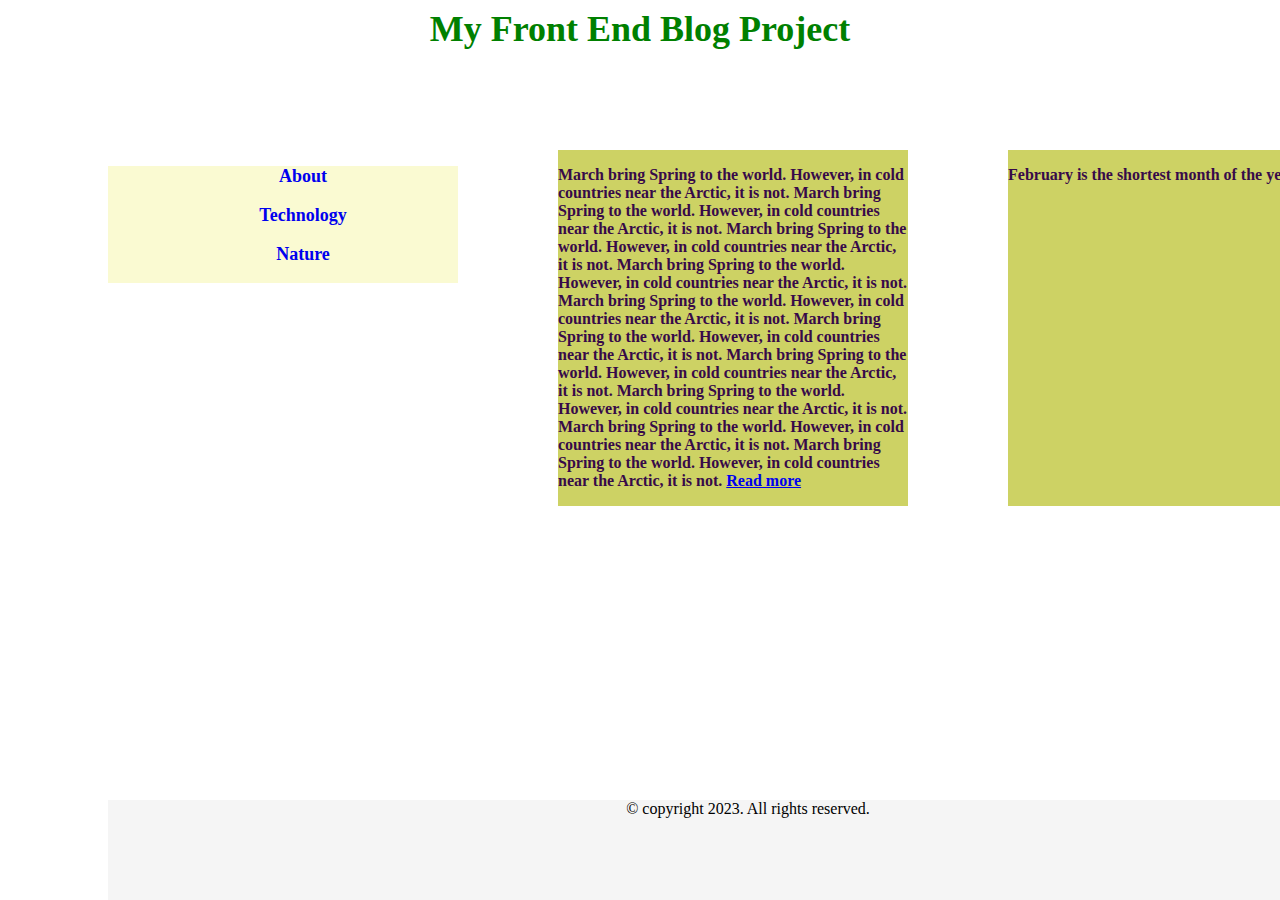
==== html/index.html @ 812bfeb5 "Initial commit" ====
<!DOCTYPE html>
<html>
<head>
    <meta charset="utf-8">
    <title> Blog Homepage </title>
    <link type="text/css" href="../css/main.css" rel="stylesheet" />

<body>
    <header class="heading-title">My Front End Blog Project</header>
   <!--  <div class="box-main-content" style="border: 2px solid red;"> -->
        <div class="box-main-content">

        <!--         
Blog Homepage
Navbar
Blog Post Card
Card
Image
Buttons
Footers
-->

        <div class="box-left-menu">
            <ul>
                <!-- <li><a class="link-text" href="about.html">About</a></li> -->
                <li><a id="a-link" href="about.html">About</a></li>
                <br/>
                <li><a id="a-link" href="technology.html">Technology</a></li>
                <br/>
                <li><a id="a-link" href="nature.html">Nature</a></li>
                <br/>
            </ul>
        </div>

        <div class="blog-card" id="main-content-font">
            <p>
                March bring Spring to the world. However, in cold countries near the Arctic, it is not.
                March bring Spring to the world. However, in cold countries near the Arctic, it is not.
                March bring Spring to the world. However, in cold countries near the Arctic, it is not.
                March bring Spring to the world. However, in cold countries near the Arctic, it is not.
                March bring Spring to the world. However, in cold countries near the Arctic, it is not.
                March bring Spring to the world. However, in cold countries near the Arctic, it is not.
                March bring Spring to the world. However, in cold countries near the Arctic, it is not.
                March bring Spring to the world. However, in cold countries near the Arctic, it is not.
                March bring Spring to the world. However, in cold countries near the Arctic, it is not.
                March bring Spring to the world. However, in cold countries near the Arctic, it is not.
                <a href="nature.html">Read more</a>
            </p>
        </div>

        <div class="blog-card" id="main-content-font">
            <p>
                February is the shortest month of the year.
            </p>
        </div>

        <div class="blog-card" id="main-content-font">
            <p>
                January marks beginning of the year. 
                New year. New day. New month. New everything.
                Keep on adding content here and you can see it will expand to the end itself.
                This is automatic setting.
            </p>
        </div>
        <footer id="footer">&copy; copyright 2023. All rights reserved.</footer>

        <!--  <p style="color: purple; font-size: 20px;"> this is a paragraph</p>
			<article>An article</article>
			<section class=".heading-sub-para">This is section 1</section>
			<blockquote>quote me...I'm a longggggggggggggggggggggggggggggggggggggggggggggggggggggggggggggggggggggggggggggggggggggggggggggggggggggggggggggggg blockkkkkkkkkkkkkkkk</blockquote>
			<section class=".heading-sub-para">This is section 2</section>
			<article> section 2</article>
            <h1> Lists</h1>
            <ul>
                <li>Item 1</li>
                <li>Item 2</li>
                <li>Item 3</li>
            </ul>

            <ol>
                <li>Item 1</li>
                <li>Item 2</li>
                <li>Item 3</li>
            </ol>

            <dl>
                <dt> DT item 1 </dt>
                <dd> DD Item 1</dd>
                <dt> DT item 2 </dt>
                <dd> DD Item 2</dd>
            </dl> -->
        
    </div>

</body>
</head>

</html>
---- css/main.css ----
/* To add css for default components */

@import "style.css";
@import "components.css";
@import "text.css";
@import "elements.css";


ul {
    	background-color: lightgoldenrodyellow;	
 }


 ul li {
		list-style: none;
 }
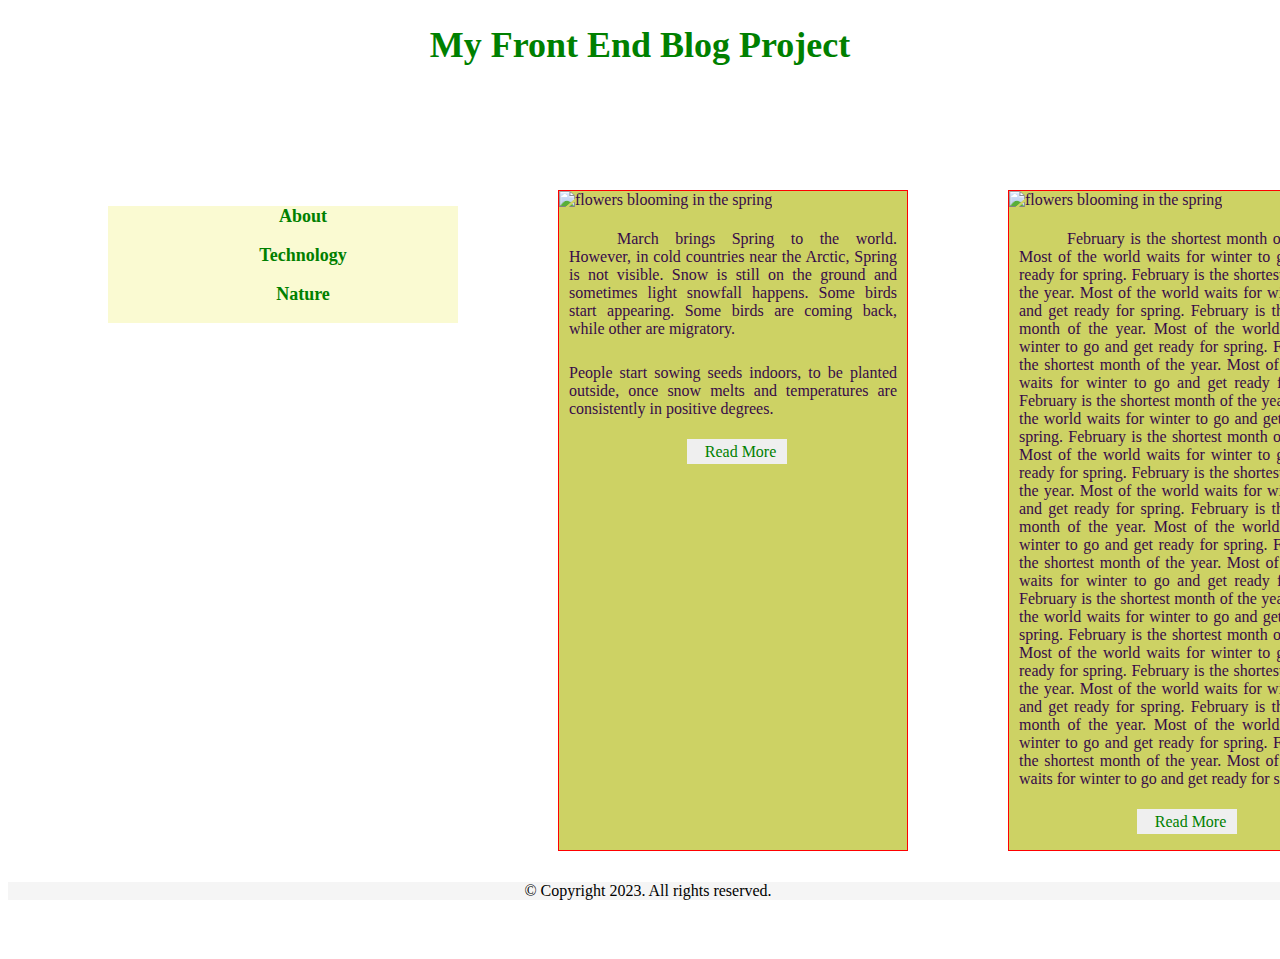
==== commit 303ff7fe: "Extended Design BlogPageTemplate Extnded to use same template for all pages Added all the mandatory " ====
--- a/html/index.html
+++ b/html/index.html
@@ -4,19 +4,26 @@
     <meta charset="utf-8">
     <title> Blog Homepage </title>
     <link type="text/css" href="../css/main.css" rel="stylesheet" />
+    <style>
+        a {
+            text-decoration: none;
+            color: green;
+        }
+    </style>
 
 <body>
-    <header class="heading-title">My Front End Blog Project</header>
-   <!--  <div class="box-main-content" style="border: 2px solid red;"> -->
-        <div class="box-main-content">
+    <header>
+        <h1 class="heading-title"><a href="index.html">My Front End Blog Project</a></h1></header>
+    <!--  <div class="box-main-content" style="border: 2px solid red;"> -->
+    <div class="box-main-content">
 
         <!--         
 Blog Homepage
 Navbar
 Blog Post Card
-Card
-Image
-Buttons
+    Card
+    Image
+    Buttons
 Footers
 -->
 
@@ -24,45 +31,81 @@
             <ul>
                 <!-- <li><a class="link-text" href="about.html">About</a></li> -->
                 <li><a id="a-link" href="about.html">About</a></li>
-                <br/>
+                <br />
                 <li><a id="a-link" href="technology.html">Technology</a></li>
-                <br/>
+                <br />
                 <li><a id="a-link" href="nature.html">Nature</a></li>
-                <br/>
+                <br />
             </ul>
         </div>
 
         <div class="blog-card" id="main-content-font">
-            <p>
-                March bring Spring to the world. However, in cold countries near the Arctic, it is not.
-                March bring Spring to the world. However, in cold countries near the Arctic, it is not.
-                March bring Spring to the world. However, in cold countries near the Arctic, it is not.
-                March bring Spring to the world. However, in cold countries near the Arctic, it is not.
-                March bring Spring to the world. However, in cold countries near the Arctic, it is not.
-                March bring Spring to the world. However, in cold countries near the Arctic, it is not.
-                March bring Spring to the world. However, in cold countries near the Arctic, it is not.
-                March bring Spring to the world. However, in cold countries near the Arctic, it is not.
-                March bring Spring to the world. However, in cold countries near the Arctic, it is not.
-                March bring Spring to the world. However, in cold countries near the Arctic, it is not.
-                <a href="nature.html">Read more</a>
-            </p>
+            <div>
+                <img alt="flowers blooming in the spring" class="image" src="../images/SprintTrees.jpg" />
+                <p class="p-start-para">
+                    March brings Spring to the world. However, in cold countries near the Arctic, Spring is not visible.
+                    Snow is still on the ground and sometimes light snowfall happens. Some birds start appearing. Some birds are coming back, while other are migratory. 
+                </p>
+                <p class="p-text">People start sowing seeds indoors, to be planted outside, once snow melts and temperatures are consistently in positive degrees.</p>
+                <!-- <button type="button"><a href="nature.html">Read More</a></button> -->
+                <a href="nature.html"><input type="button" value="Read More" /></a>
+                
+                <!-- <a href="https://thelabradorclub.com" rel="noopener" target="_blank"
+  >Join The Labrador Retriever Club</a> -->
+                
+            </div>
         </div>
 
         <div class="blog-card" id="main-content-font">
-            <p>
+            <div><img alt="flowers blooming in the spring" class="image" src="../images/SprintTrees.jpg" />
+            <p class="p-start-para">
                 February is the shortest month of the year.
+                Most of the world waits for winter to go and get ready for spring.
+                February is the shortest month of the year.
+                Most of the world waits for winter to go and get ready for spring.
+                February is the shortest month of the year.
+                Most of the world waits for winter to go and get ready for spring.
+                February is the shortest month of the year.
+                Most of the world waits for winter to go and get ready for spring.
+                February is the shortest month of the year.
+                Most of the world waits for winter to go and get ready for spring.
+                February is the shortest month of the year.
+                Most of the world waits for winter to go and get ready for spring.
+                February is the shortest month of the year.
+                Most of the world waits for winter to go and get ready for spring.
+
+                February is the shortest month of the year.
+                Most of the world waits for winter to go and get ready for spring.
+                February is the shortest month of the year.
+                Most of the world waits for winter to go and get ready for spring.
+                February is the shortest month of the year.
+                Most of the world waits for winter to go and get ready for spring.
+                February is the shortest month of the year.
+                Most of the world waits for winter to go and get ready for spring.
+                February is the shortest month of the year.
+                Most of the world waits for winter to go and get ready for spring.
+                February is the shortest month of the year.
+                Most of the world waits for winter to go and get ready for spring.
+                February is the shortest month of the year.
+                Most of the world waits for winter to go and get ready for spring.
+                
+
             </p>
+            <a href="nature.html"><input type="button" value="Read More" /></a>
+        </div>
         </div>
 
         <div class="blog-card" id="main-content-font">
-            <p>
-                January marks beginning of the year. 
+            <div><img alt="flowers blooming in the spring" class="image" src="../images/SprintTrees.jpg" />
+            <p class="p-start-para">
+                January marks beginning of the year.
                 New year. New day. New month. New everything.
                 Keep on adding content here and you can see it will expand to the end itself.
                 This is automatic setting.
             </p>
-        </div>
-        <footer id="footer">&copy; copyright 2023. All rights reserved.</footer>
+            <a href="nature.html"><input type="button" value="Read More" /></a>
+            </div>
+        </div>      
 
         <!--  <p style="color: purple; font-size: 20px;"> this is a paragraph</p>
 			<article>An article</article>
@@ -89,9 +132,9 @@
                 <dt> DT item 2 </dt>
                 <dd> DD Item 2</dd>
             </dl> -->
-        
+
     </div>
-
+    <footer id="footer">&copy; Copyright 2023. All rights reserved.</footer>
 </body>
 </head>
 
--- a/css/main.css
+++ b/css/main.css
@@ -14,3 +14,45 @@
  ul li {
 		list-style: none;
  }
+
+ img {
+	box-sizing: content-box;
+ }
+
+ input {
+	display: flex;
+	margin: 1em 1em 1em 8em;	
+	/* margin-bottom: 1em;
+	margin-left: 1em; */
+	
+	/* text-align: center; */
+	text-indent: 8%;
+	color: green;
+	width: 100px;
+	height: 25px; 
+	/*background-color: rgb(200, 229, 145);*/
+	font-family: Georgia, 'Times New Roman', Times, serif;
+	font-size: medium;
+	border: transparent;
+	/* align-self: flex-end; */
+	cursor: pointer;
+	/* position: absolute; */
+ }
+ 
+ h2 {
+	color: coral;
+ }
+
+ h6 {
+	font-size: small;
+	font-weight: lighter;
+ }
+
+ h5 {
+	font-size: small;
+	font-weight: lighter;
+	color:coral;
+ }
+
+ 
+
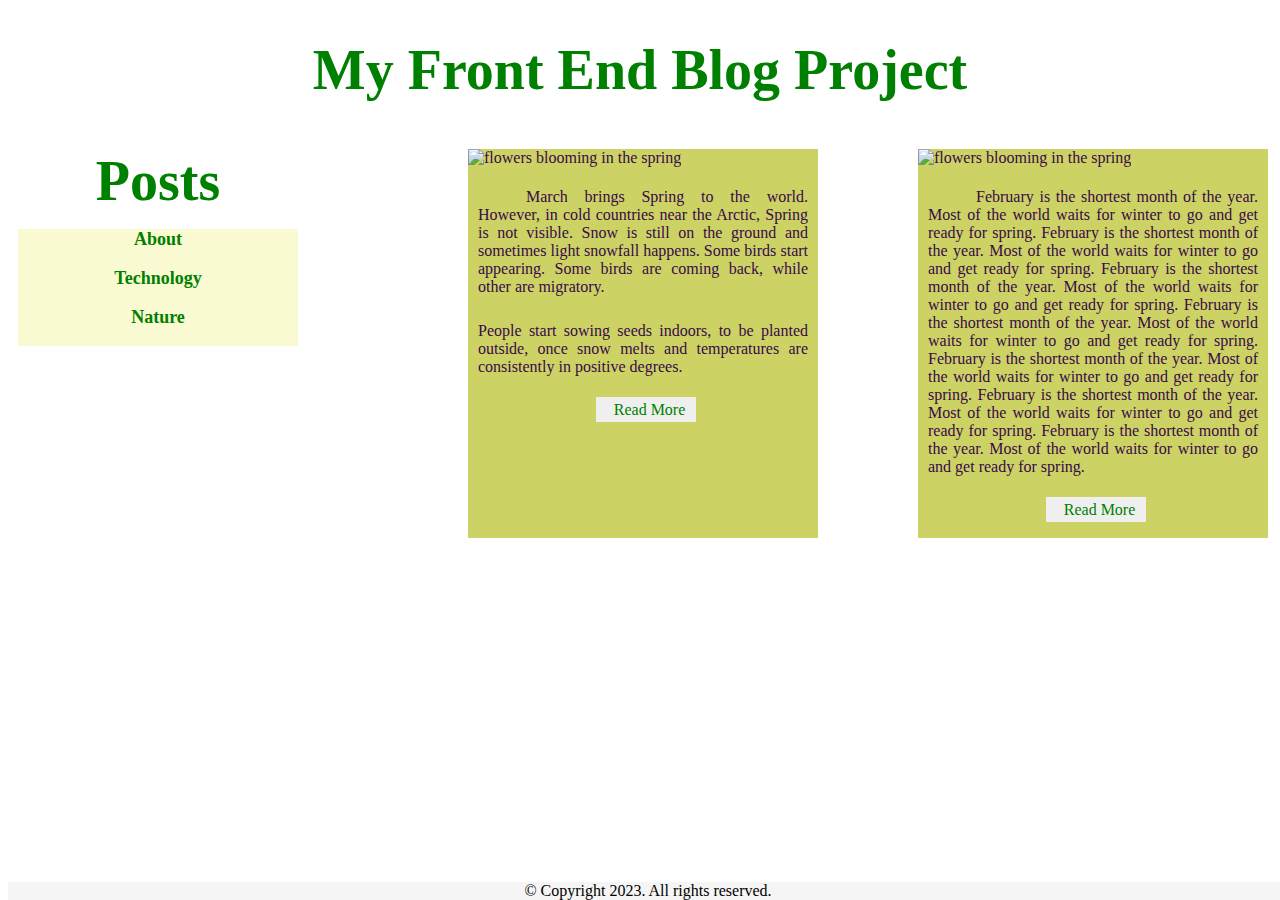
==== commit 9e23a4e1: "Cleaned up commented code." ====
--- a/html/index.html
+++ b/html/index.html
@@ -4,32 +4,13 @@
     <meta charset="utf-8">
     <title> Blog Homepage </title>
     <link type="text/css" href="../css/main.css" rel="stylesheet" />
-    <style>
-        a {
-            text-decoration: none;
-            color: green;
-        }
-    </style>
-
 <body>
     <header>
-        <h1 class="heading-title"><a href="index.html">My Front End Blog Project</a></h1></header>
-    <!--  <div class="box-main-content" style="border: 2px solid red;"> -->
+        <h1 class="heading-title"><a class="a-title" href="index.html">My Front End Blog Project</a></h1></header>
     <div class="box-main-content">
-
-        <!--         
-Blog Homepage
-Navbar
-Blog Post Card
-    Card
-    Image
-    Buttons
-Footers
--->
-
         <div class="box-left-menu">
-            <ul>
-                <!-- <li><a class="link-text" href="about.html">About</a></li> -->
+            <div class="heading-title">Posts</div>
+            <ul>             
                 <li><a id="a-link" href="about.html">About</a></li>
                 <br />
                 <li><a id="a-link" href="technology.html">Technology</a></li>
@@ -47,12 +28,8 @@
                     Snow is still on the ground and sometimes light snowfall happens. Some birds start appearing. Some birds are coming back, while other are migratory. 
                 </p>
                 <p class="p-text">People start sowing seeds indoors, to be planted outside, once snow melts and temperatures are consistently in positive degrees.</p>
-                <!-- <button type="button"><a href="nature.html">Read More</a></button> -->
-                <a href="nature.html"><input type="button" value="Read More" /></a>
-                
-                <!-- <a href="https://thelabradorclub.com" rel="noopener" target="_blank"
-  >Join The Labrador Retriever Club</a> -->
-                
+              
+                <a id="a-link" href="nature.html"><input type="button" value="Read More" /></a>                
             </div>
         </div>
 
@@ -72,26 +49,11 @@
                 February is the shortest month of the year.
                 Most of the world waits for winter to go and get ready for spring.
                 February is the shortest month of the year.
-                Most of the world waits for winter to go and get ready for spring.
-
-                February is the shortest month of the year.
-                Most of the world waits for winter to go and get ready for spring.
-                February is the shortest month of the year.
-                Most of the world waits for winter to go and get ready for spring.
-                February is the shortest month of the year.
-                Most of the world waits for winter to go and get ready for spring.
-                February is the shortest month of the year.
-                Most of the world waits for winter to go and get ready for spring.
-                February is the shortest month of the year.
-                Most of the world waits for winter to go and get ready for spring.
-                February is the shortest month of the year.
-                Most of the world waits for winter to go and get ready for spring.
-                February is the shortest month of the year.
-                Most of the world waits for winter to go and get ready for spring.
+                Most of the world waits for winter to go and get ready for spring.           
                 
 
             </p>
-            <a href="nature.html"><input type="button" value="Read More" /></a>
+            <a id="a-link" href="nature.html"><input type="button" value="Read More" /></a>
         </div>
         </div>
 
@@ -103,36 +65,9 @@
                 Keep on adding content here and you can see it will expand to the end itself.
                 This is automatic setting.
             </p>
-            <a href="nature.html"><input type="button" value="Read More" /></a>
+            <a id="a-link" href="nature.html"><input type="button" value="Read More" /></a>
             </div>
-        </div>      
-
-        <!--  <p style="color: purple; font-size: 20px;"> this is a paragraph</p>
-			<article>An article</article>
-			<section class=".heading-sub-para">This is section 1</section>
-			<blockquote>quote me...I'm a longggggggggggggggggggggggggggggggggggggggggggggggggggggggggggggggggggggggggggggggggggggggggggggggggggggggggggggggg blockkkkkkkkkkkkkkkk</blockquote>
-			<section class=".heading-sub-para">This is section 2</section>
-			<article> section 2</article>
-            <h1> Lists</h1>
-            <ul>
-                <li>Item 1</li>
-                <li>Item 2</li>
-                <li>Item 3</li>
-            </ul>
-
-            <ol>
-                <li>Item 1</li>
-                <li>Item 2</li>
-                <li>Item 3</li>
-            </ol>
-
-            <dl>
-                <dt> DT item 1 </dt>
-                <dd> DD Item 1</dd>
-                <dt> DT item 2 </dt>
-                <dd> DD Item 2</dd>
-            </dl> -->
-
+        </div> 
     </div>
     <footer id="footer">&copy; Copyright 2023. All rights reserved.</footer>
 </body>
--- a/css/main.css
+++ b/css/main.css
@@ -8,11 +8,14 @@
 
 ul {
     	background-color: lightgoldenrodyellow;	
+		padding: none;
+		padding-inline-start: 0px;
  }
 
 
  ul li {
 		list-style: none;
+		
  }
 
  img {
@@ -39,19 +42,22 @@
 	/* position: absolute; */
  }
  
- h2 {
+ h4 {	
 	color: coral;
+	margin: 0%;
  }
 
  h6 {
 	font-size: small;
 	font-weight: lighter;
+	margin: 0%;
  }
 
  h5 {
 	font-size: small;
 	font-weight: lighter;
 	color:coral;
+	margin: 0%;
  }
 
  
